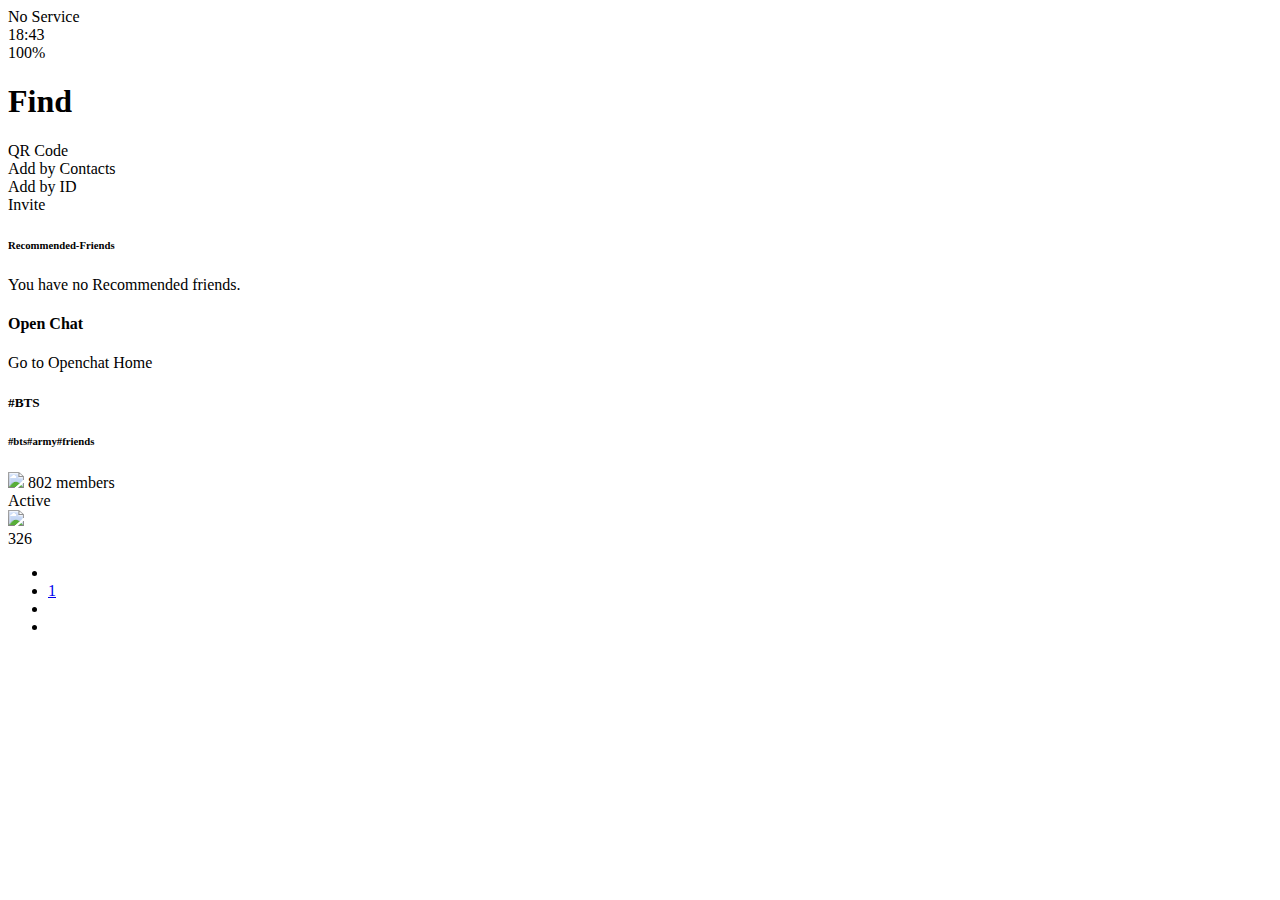
==== find.html @ 64886a7a "Update find.html" ====
<!DOCTYPE html>
<html lang="en">
  <head>
    <link rel="stylesheet" href="css/style.css" />
    <meta charset="UTF-8" />
    <meta http-equiv="X-UA-Compatible" content="IE=edge" />
    <meta name="viewport" content="width=device-width, initial-scale=1.0" />
    <title>Find - Kokoa Clone</title>
  </head>
  <body>
    <div class="status-bar">
      <div class="status-bar__column">
        <span>No Service</span>
        <i class="fas fa-wifi"></i>
      </div>
      <div class="status-bar__column">
        <span>18:43</span>
      </div>
      <div class="status-bar__column">
        <span>100%</span>
        <i class="fas fa-battery-full"></i>
        <i class="fas fa-bolt"></i>
      </div>
    </div>
    <header class="screen-header">
      <h1 class="screen-header__title">Find</h1>
      <div class="screen-header__icons">
        <span><i class="fas fa-search fa-lg"></i></span>
        <span><i class="fas fa-cog fa-lg"></i></span>
      </div>
    </header>

    <main class="main-screen">
      <div class="icon-row">
        <div class="icon-row__icon">
          <i class="fas fa-qrcode"></i>
          <span>QR Code</span>
        </div>
        <div class="icon-row__icon">
          <i class="far fa-address-book"></i>
          <span>Add by Contacts</span>
        </div>
        <div class="icon-row__icon">
          <i class="fas fa-fingerprint"></i>
          <span>Add by ID</span>
        </div>
        <div class="icon-row__icon">
          <i class="far fa-envelope"></i>
          <span>Invite</span>
        </div>
      </div>
      <div class="recommended-friends">
        <h6 class="recommended-friends__title">Recommended-Friends</h6>
        <span>You have no Recommended friends.</span>
      </div>
      <div class="open-chat">
        <div class="open-chat__header"></div>
        <h4>Open Chat</h4>
        <span>
          Go to Openchat Home <i class="fas fa-chevron-right fa-xs"></i>
        </span>
      </div>
      <div class="open-post">
        <div class="open-post__column">
          <h5 class="open-post__title">#BTS</h5>
          <h6 class="open-post__hashtag">#bts#army#friends</h6>
          <div class="open-post__members">
            <img src="img/avatar.jpg" />
            <span class="open-post__member-count">802 members</span>
            <div class="divider"></div>
            <span class="open-post__member-status">Active</span>
          </div>
        </div>
        <div class="open-post__column">
          <div class="open-post__photo">
            <img src="img/avatar.jpg" />
            <div class="open-post__heart-count fa-xs">
              <i class="fas fa-heart"></i><span>326</span>
            </div>
          </div>
        </div>
      </div>
    </main>

    <nav class="nav">
      <ul class="nav__list">
        <li class="nav__btn">
          <a class="nav__link" href="friends.html"
            ><i class="far fa-user fa-2x"></i
          ></a>
        </li>
        <li class="nav__btn">
          <a class="nav__link" href="chats.html">
            <span class="nav__notification badge">1</span
            ><i class="far fa-comment fa-2x"></i
          ></a>
        </li>
        <li class="nav__btn">
          <a class="nav__link" href="find.html">
            <i class="fas fa-search fa-2x"></i
          ></a>
        </li>
        <li class="nav__btn">
          <a class="nav__link" href="more.html"
            ><span class="nav__dot"></span
            ><i class="fas fa-ellipsis-h fa-2x"></i
          ></a>
        </li>
      </ul>
    </nav>

    <script
      src="https://kit.fontawesome.com/6478f529f2.js"
      crossorigin="anonymous"
    ></script>
  </body>
</html>
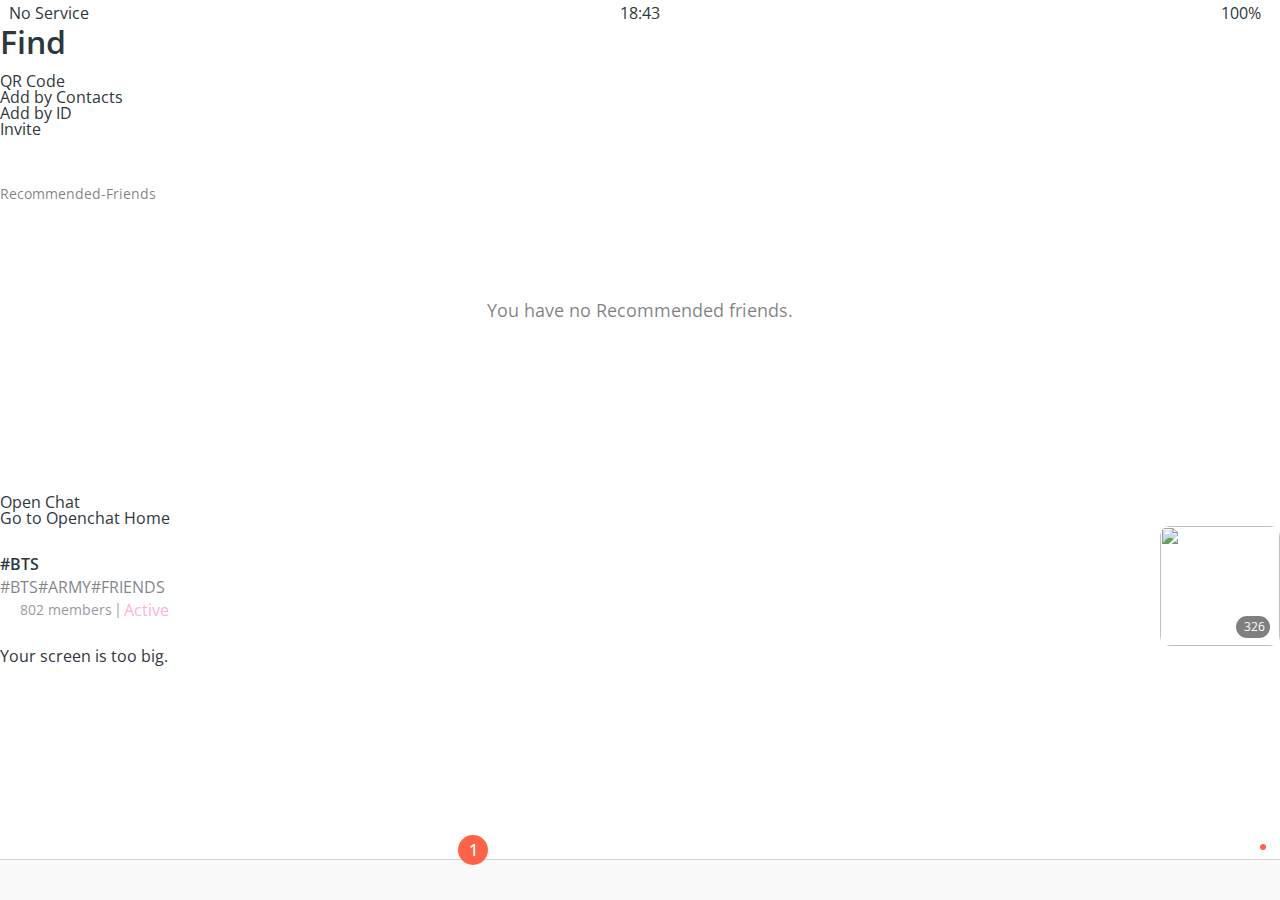
==== commit db59adc6: "Update find.html" ====
--- a/find.html
+++ b/find.html
@@ -109,6 +109,10 @@
       </ul>
     </nav>
 
+    <div id="no-mobile">
+      <span>Your screen is too big.</span>
+    </div>
+
     <script
       src="https://kit.fontawesome.com/6478f529f2.js"
       crossorigin="anonymous"
--- a/css/style.css
+++ b/css/style.css
@@ -0,0 +1,85 @@
+@import url("https://fonts.googleapis.com/css2?family=Open+Sans:wght@400;600&display=swap");
+@import "reset.css";
+@import "variables.css";
+
+/* Components */
+@import "components/status-bar.css";
+@import "components/nav-bar.css";
+@import "components/screen-header.css";
+@import "components/user-component.css";
+@import "components/badge.css";
+@import "components/icon-row.css";
+@import "components/alt-screen-header.css";
+
+/* Screens */
+@import "screens/login.css";
+@import "screens/friends.css";
+@import "screens/find.css";
+@import "screens/more.css";
+@import "screens/settings.css";
+@import "screens/chat.css";
+
+body {
+  color: #2e363e;
+  font-family: "Open Sans", sans-serif;
+  /* height: 1000vh; */
+}
+
+.main-screen {
+  padding: 0px var(--horizontal-space);
+}
+
+.welcome-header {
+  margin: 90px 0px;
+  text-align: center;
+  display: flex;
+  flex-direction: column;
+  align-items: center;
+  font-weight: 600;
+}
+.welcome-header__title {
+  margin-bottom: 20px;
+  font-size: 25px;
+}
+.welcome-header__text {
+  width: 60%;
+  opacity: 0.7;
+}
+
+#login-form {
+  display: flex;
+  flex-direction: column;
+  margin: 0px 30px;
+}
+
+#login-form input {
+  border: none;
+  padding: 15px 0px;
+  font-size: 18px;
+  border-bottom: 1px solid rgba(0, 0, 0, 0.2);
+  margin-bottom: 25px;
+  transition: border-color 0.3s ease-in-out;
+}
+#login-form input:not([type="submit"]) {
+  border-bottom: 1px solid rgba(0, 0, 0, 0.2);
+  transition: border-color 0.3s ease-in-out;
+}
+#login-form input::placeholder {
+  color: rgba(0, 0, 0, 0.4);
+}
+#login-form input:focus {
+  border-color: var(--yellow);
+}
+#login-form input[type="submit"] {
+  background-color: var(--yellow);
+  cursor: pointer;
+  padding: 20px 0px;
+  border-radius: 5px;
+}
+
+#login-form a {
+  text-align: center;
+  text-decoration: none;
+  color: inherit;
+  font-size: 15px;
+}
